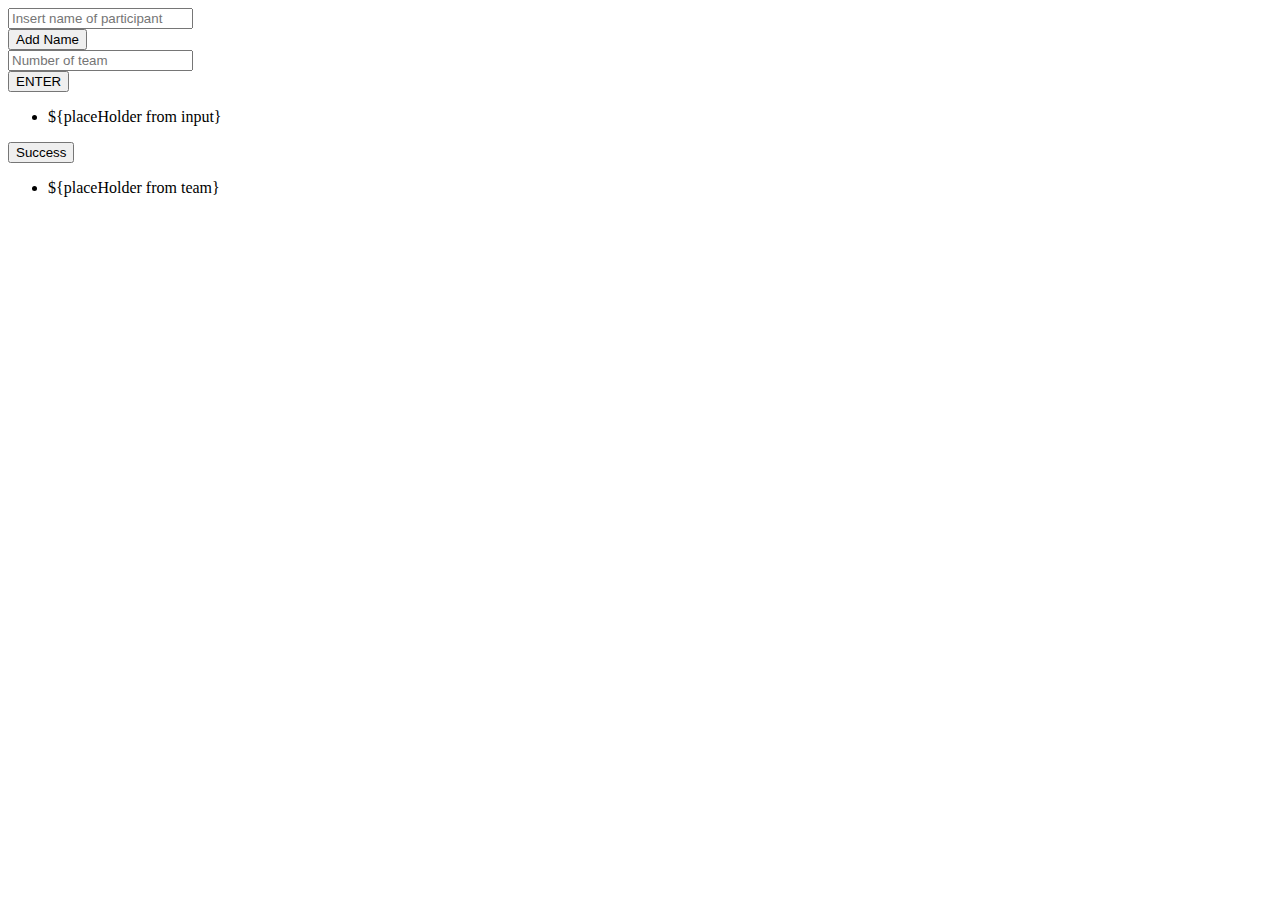
==== index.html @ 98df2854 "input Name and create an array" ====
<!DOCTYPE html>
<!--
    WELCOME TO THE STRIVE TEAM GENERATOR!

    In this app you will generate teams and assign the participants to them.
    You will use the Bootstrap components for the elements of your app.

    The features are the following:
    - The user should be able to add a list of names, find a way to get the user input and fill a list with the new name.  OK
    - The user should be able to set the number of teams he wants, so that they will be generated. A team is just another list to be displayed.
    - An "Assign" button will be required in order to launch the team generation functionality.
    - Every time the user clicks on the "Assign" button, a random name is placed in a team and removed from the initial list.
    - Each team should be inside a "column" to be responsive.
    - [EXTRA] Create a button to remove a user from a team, and putting him back in the main list, waiting to be reassigned.
    - [EXTRA] Create a button to reset the state of the app.
-->
<html lang="en">

<head>
    <!-- Required meta tags -->
    <meta charset="utf-8" />
    <meta name="viewport" content="width=device-width, initial-scale=1, shrink-to-fit=no" />

    <!-- Bootstrap CSS -->
    <link rel="stylesheet" href="https://cdn.jsdelivr.net/npm/bootstrap@4.6.0/dist/css/bootstrap.min.css" integrity="sha384-B0vP5xmATw1+K9KRQjQERJvTumQW0nPEzvF6L/Z6nronJ3oUOFUFpCjEUQouq2+l" crossorigin="anonymous" />
    <title>STRIVE TEAM GENERATOR</title>
</head>

<body>

    <div class="containter">
        <div class="row">
            <div class="input-group col-lg-4 mb-3 ">
                <input id="inputName" type="text" class="form-control" placeholder="Insert name of participant" aria-label="Participant" aria-describedby="button-addon2">
                <div class="input-group-append">
                    <button class="btn btn-outline-secondary" type="button" id="button-addon2">Add Name</button>
                </div>
            </div>
        </div>
    </div>
    <div class="containter">
        <div class="row">
            <div class="input-group col-lg-4 mb-3 ">
                <input type="text" class="form-control" placeholder="Number of team" aria-label="team" aria-describedby="button-addon3">
                <div class="input-group-append">
                    <button class="btn btn-outline-secondary" type="button" id="button-addon3">ENTER</button>
                </div>
            </div>
        </div>
    </div>
    <div class="container">
        <div class="row">
            <ul class="list-group">
                <li class="list-group-item">${placeHolder from input}</li>

            </ul>

        </div><button type="button" class="btn btn-success">Success</button>
    </div>

    <div class="container">
        <div class="row">
            <ul class="list-group">
                <li class="list-group-item">${placeHolder from team}</li>

            </ul>

        </div>

    </div>
    <script src="index.js" defer></script>
    <script src="https://code.jquery.com/jquery-3.5.1.slim.min.js" integrity="sha384-DfXdz2htPH0lsSSs5nCTpuj/zy4C+OGpamoFVy38MVBnE+IbbVYUew+OrCXaRkfj" crossorigin="anonymous"></script>
    <script src="https://cdn.jsdelivr.net/npm/bootstrap@4.6.0/dist/js/bootstrap.bundle.min.js" integrity="sha384-Piv4xVNRyMGpqkS2by6br4gNJ7DXjqk09RmUpJ8jgGtD7zP9yug3goQfGII0yAns" crossorigin="anonymous"></script>
</body>

</html>
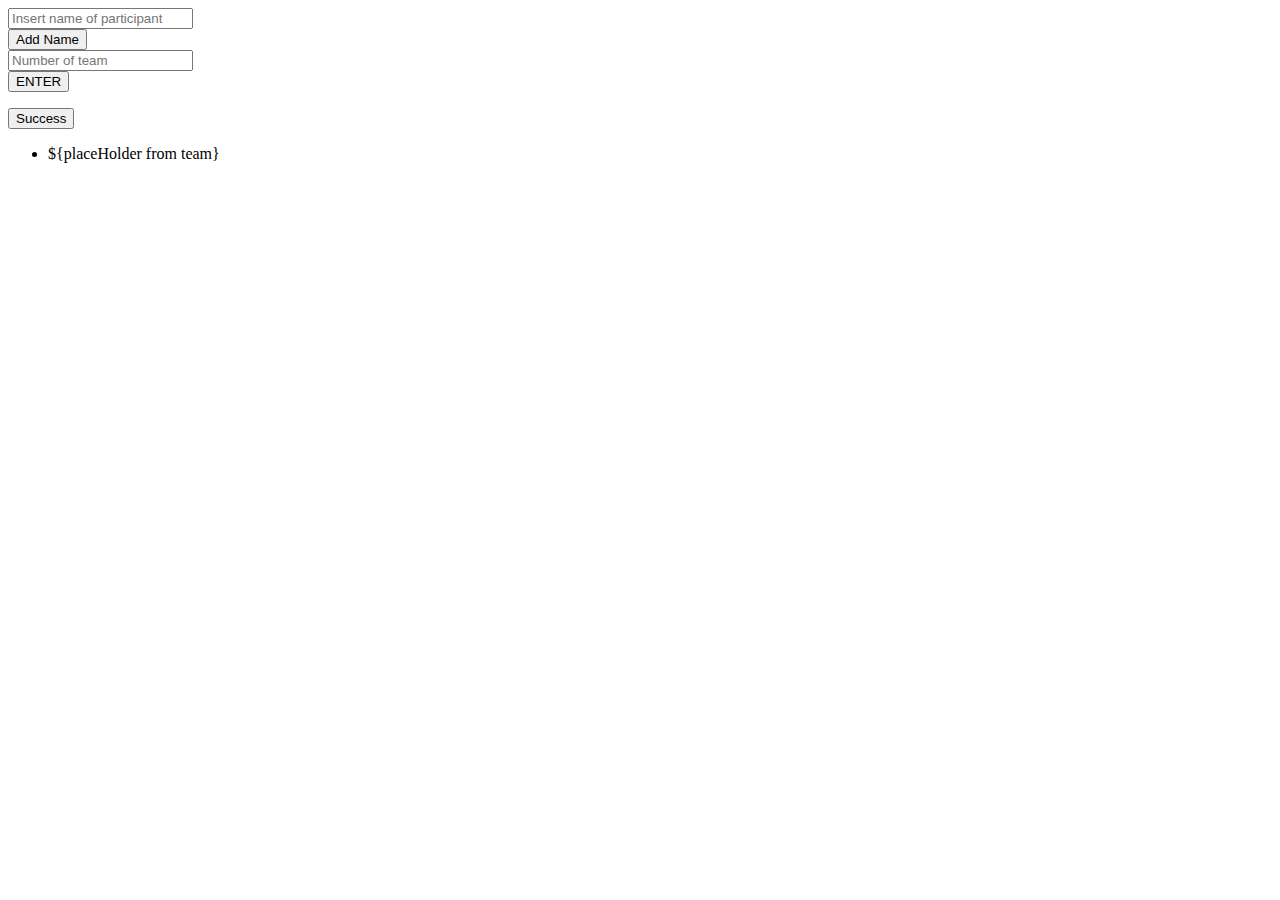
==== commit 0fc5847b: "create a list" ====
--- a/index.html
+++ b/index.html
@@ -49,9 +49,9 @@
         </div>
     </div>
     <div class="container">
-        <div class="row">
-            <ul class="list-group">
-                <li class="list-group-item">${placeHolder from input}</li>
+        <div class="row" id="divListName">
+            <ul class="list-group" id="ulList">
+                <!-- <li class="list-group-item"></li> -->
 
             </ul>
 
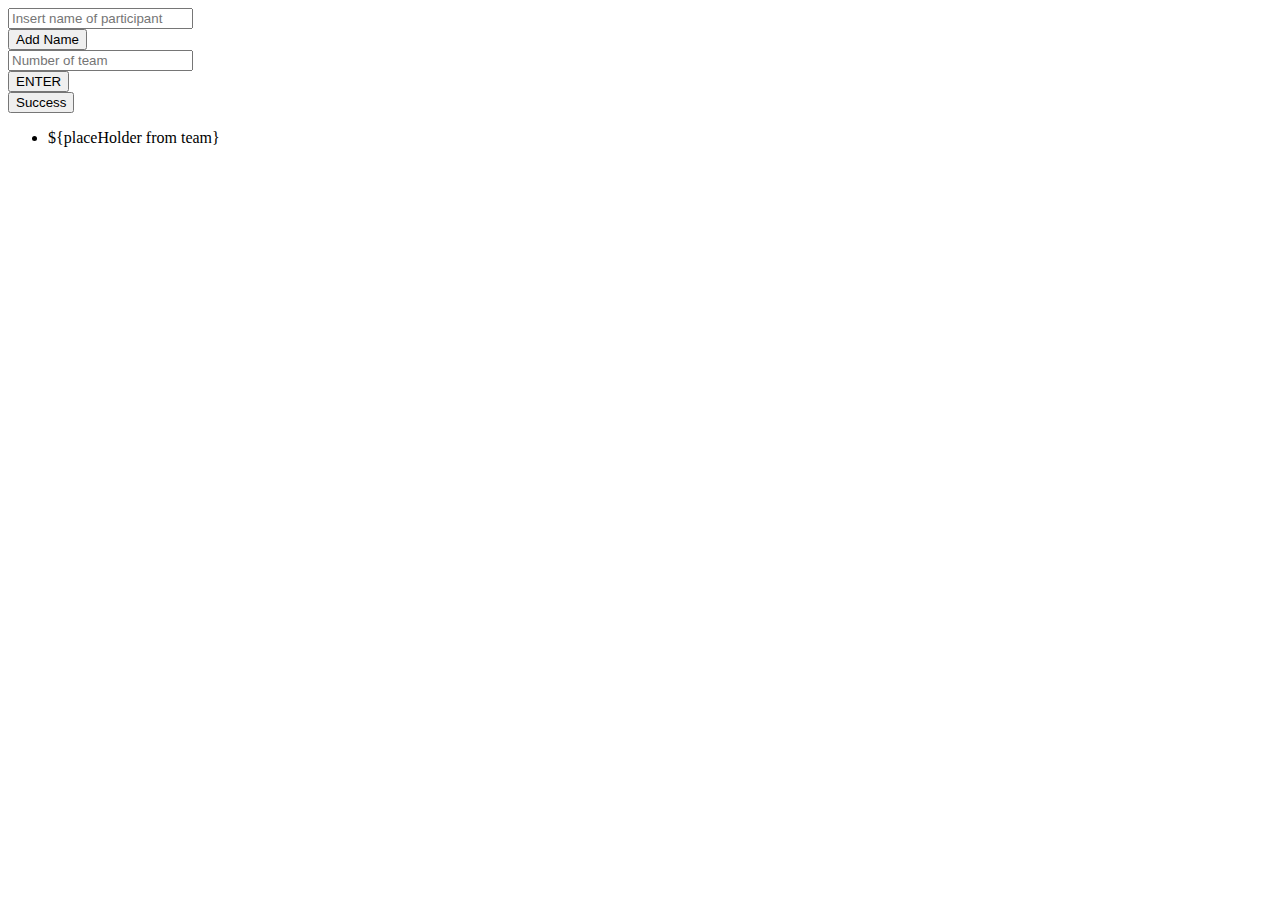
==== commit 1d0a7643: "Create the list" ====
--- a/index.html
+++ b/index.html
@@ -50,12 +50,13 @@
     </div>
     <div class="container">
         <div class="row" id="divListName">
-            <ul class="list-group" id="ulList">
-                <!-- <li class="list-group-item"></li> -->
+            <!-- <ul class="list-group" id="ulList"> -->
+            <!-- <li class="list-group-item"></li> -->
 
-            </ul>
+            <!-- </ul> -->
 
-        </div><button type="button" class="btn btn-success">Success</button>
+        </div>
+        <button type="button" class="btn btn-success">Success</button>
     </div>
 
     <div class="container">
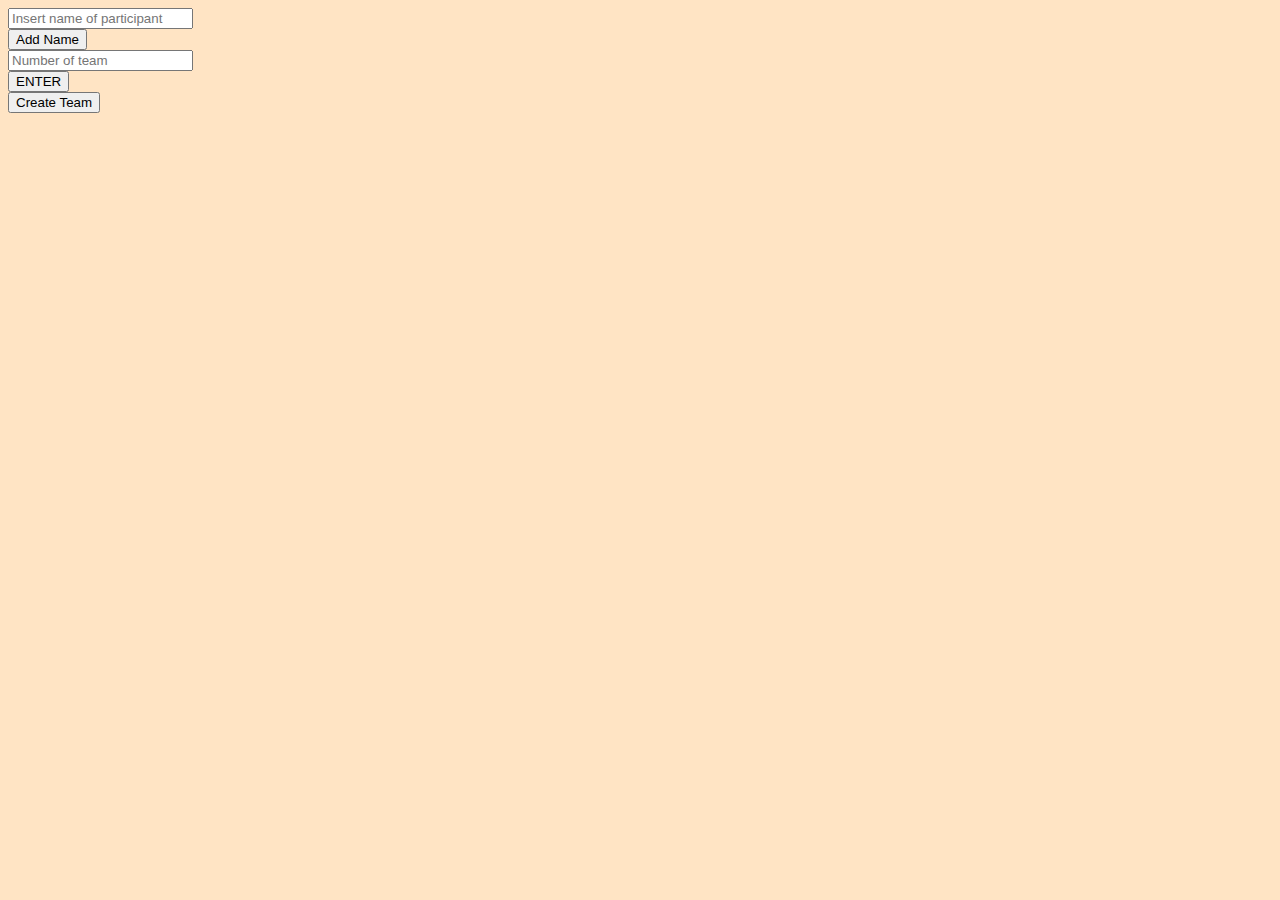
==== commit 0de7693d: "create table for the team" ====
--- a/index.html
+++ b/index.html
@@ -23,6 +23,7 @@
 
     <!-- Bootstrap CSS -->
     <link rel="stylesheet" href="https://cdn.jsdelivr.net/npm/bootstrap@4.6.0/dist/css/bootstrap.min.css" integrity="sha384-B0vP5xmATw1+K9KRQjQERJvTumQW0nPEzvF6L/Z6nronJ3oUOFUFpCjEUQouq2+l" crossorigin="anonymous" />
+    <link rel="stylesheet" href="style.css">
     <title>STRIVE TEAM GENERATOR</title>
 </head>
 
@@ -30,7 +31,7 @@
 
     <div class="containter">
         <div class="row">
-            <div class="input-group col-lg-4 mb-3 ">
+            <div class="input-group col-lg-4 mb-3 mt-lg-4">
                 <input id="inputName" type="text" class="form-control" placeholder="Insert name of participant" aria-label="Participant" aria-describedby="button-addon2">
                 <div class="input-group-append">
                     <button class="btn btn-outline-secondary" type="button" id="button-addon2">Add Name</button>
@@ -41,7 +42,7 @@
     <div class="containter">
         <div class="row">
             <div class="input-group col-lg-4 mb-3 ">
-                <input type="text" class="form-control" placeholder="Number of team" aria-label="team" aria-describedby="button-addon3">
+                <input id="numOfTeam" type="text" class="form-control" placeholder="Number of team" aria-label="team" aria-describedby="button-addon3">
                 <div class="input-group-append">
                     <button class="btn btn-outline-secondary" type="button" id="button-addon3">ENTER</button>
                 </div>
@@ -50,21 +51,18 @@
     </div>
     <div class="container">
         <div class="row" id="divListName">
-            <!-- <ul class="list-group" id="ulList"> -->
-            <!-- <li class="list-group-item"></li> -->
 
-            <!-- </ul> -->
 
         </div>
-        <button type="button" class="btn btn-success">Success</button>
+        <button type="button" class="btn btn-success" id="assignBtn">Create Team</button>
     </div>
 
     <div class="container">
-        <div class="row">
-            <ul class="list-group">
-                <li class="list-group-item">${placeHolder from team}</li>
+        <div class="row" id="tableTeam">
+            <!-- <ul class="list-group">
+                <li class="list-group-item"></li>
 
-            </ul>
+            </ul> -->
 
         </div>
 
--- a/style.css
+++ b/style.css
@@ -0,0 +1,9 @@
+body {
+    background-color: bisque;
+    ;
+}
+
+.team {
+    background-color: rgba(119, 67, 168, 0.342);
+    border: solid 2px yellow;
+}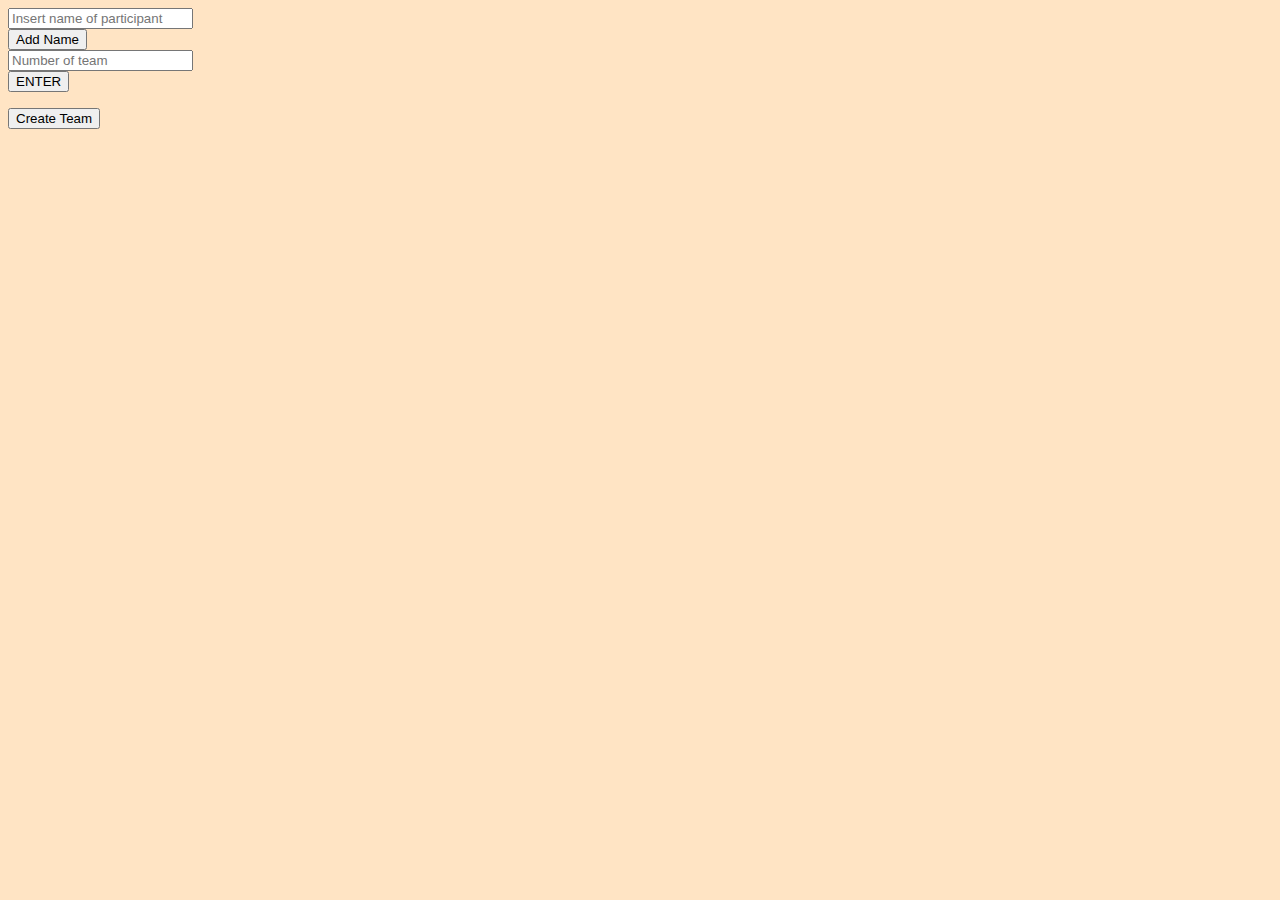
==== commit 47a42b91: "fixed bug numbero of team" ====
--- a/index.html
+++ b/index.html
@@ -28,7 +28,8 @@
 </head>
 
 <body>
-
+    <!-- this is the input field to create the list -->
+    <!-- ======================================== -->
     <div class="containter">
         <div class="row">
             <div class="input-group col-lg-4 mb-3 mt-lg-4">
@@ -39,6 +40,8 @@
             </div>
         </div>
     </div>
+    <!-- this is the input field to set the team number by the user -->
+    <!-- ========================================================== -->
     <div class="containter">
         <div class="row">
             <div class="input-group col-lg-4 mb-3 ">
@@ -49,20 +52,21 @@
             </div>
         </div>
     </div>
-    <div class="container">
-        <div class="row" id="divListName">
 
 
+    <div class="container">
+        <!-- this is the namelist created by the user -->
+        <!-- ======================================== -->
+        <div class="row" id="divListName">
+            <ul class="list-group"></ul>
         </div>
+
         <button type="button" class="btn btn-success" id="assignBtn">Create Team</button>
     </div>
 
     <div class="container">
         <div class="row" id="tableTeam">
-            <!-- <ul class="list-group">
-                <li class="list-group-item"></li>
 
-            </ul> -->
 
         </div>
 
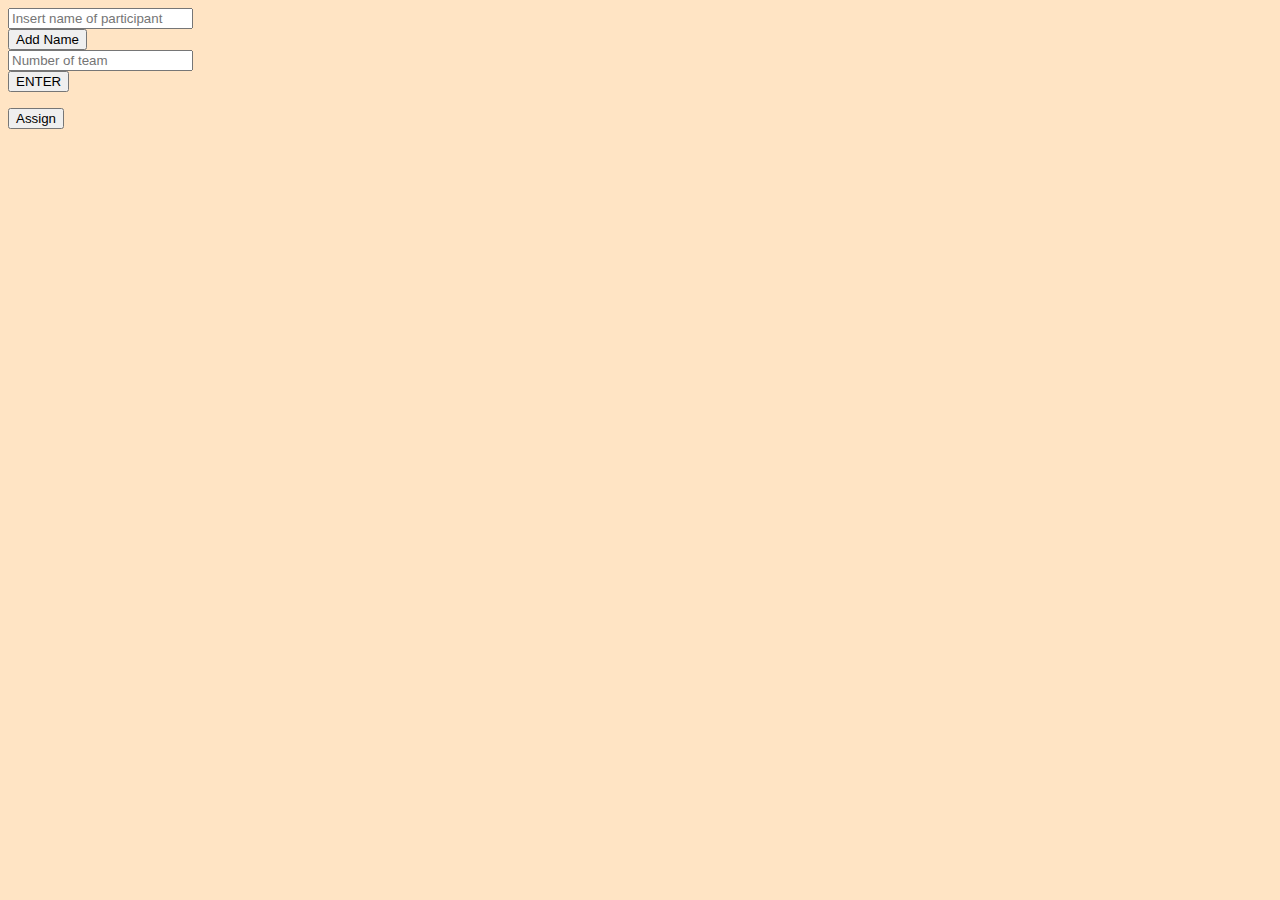
==== commit 2f5994a2: "set html with comment" ====
--- a/index.html
+++ b/index.html
@@ -7,8 +7,8 @@
 
     The features are the following:
     - The user should be able to add a list of names, find a way to get the user input and fill a list with the new name.  OK
-    - The user should be able to set the number of teams he wants, so that they will be generated. A team is just another list to be displayed.
-    - An "Assign" button will be required in order to launch the team generation functionality.
+    - The user should be able to set the number of teams he wants, so that they will be generated. A team is just another list to be displayed. OK
+    - An "Assign" button will be required in order to launch the team generation functionality. OK
     - Every time the user clicks on the "Assign" button, a random name is placed in a team and removed from the initial list.
     - Each team should be inside a "column" to be responsive.
     - [EXTRA] Create a button to remove a user from a team, and putting him back in the main list, waiting to be reassigned.
@@ -60,17 +60,22 @@
         <div class="row" id="divListName">
             <ul class="list-group"></ul>
         </div>
-
-        <button type="button" class="btn btn-success" id="assignBtn">Create Team</button>
     </div>
 
+    <!-- this is the button to assign the name to a team -->
+    <!-- ======================================== -->
+
+    <button type="button" class="btn btn-success" id="assignBtn">Assign</button>
+
+    <!-- this is where we build the teams -->
+    <!-- ======================================== -->
     <div class="container">
         <div class="row" id="tableTeam">
+        </div>
+    </div>
 
 
-        </div>
 
-    </div>
     <script src="index.js" defer></script>
     <script src="https://code.jquery.com/jquery-3.5.1.slim.min.js" integrity="sha384-DfXdz2htPH0lsSSs5nCTpuj/zy4C+OGpamoFVy38MVBnE+IbbVYUew+OrCXaRkfj" crossorigin="anonymous"></script>
     <script src="https://cdn.jsdelivr.net/npm/bootstrap@4.6.0/dist/js/bootstrap.bundle.min.js" integrity="sha384-Piv4xVNRyMGpqkS2by6br4gNJ7DXjqk09RmUpJ8jgGtD7zP9yug3goQfGII0yAns" crossorigin="anonymous"></script>
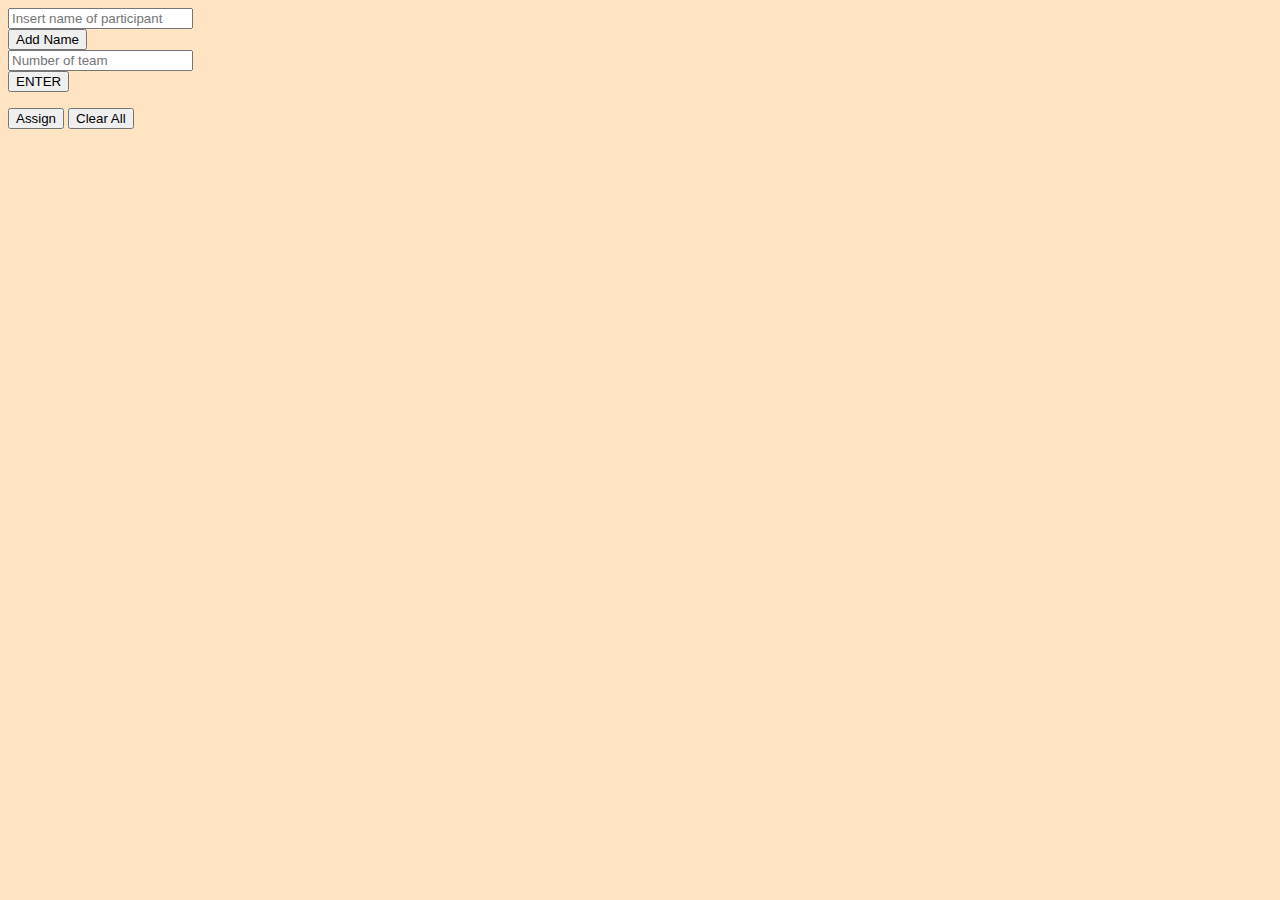
==== commit 68a89067: "create table indexed, assign element to the teatm" ====
--- a/index.html
+++ b/index.html
@@ -9,7 +9,10 @@
     - The user should be able to add a list of names, find a way to get the user input and fill a list with the new name.  OK
     - The user should be able to set the number of teams he wants, so that they will be generated. A team is just another list to be displayed. OK
     - An "Assign" button will be required in order to launch the team generation functionality. OK
+
+
     - Every time the user clicks on the "Assign" button, a random name is placed in a team and removed from the initial list.
+    
     - Each team should be inside a "column" to be responsive.
     - [EXTRA] Create a button to remove a user from a team, and putting him back in the main list, waiting to be reassigned.
     - [EXTRA] Create a button to reset the state of the app.
@@ -58,7 +61,7 @@
         <!-- this is the namelist created by the user -->
         <!-- ======================================== -->
         <div class="row" id="divListName">
-            <ul class="list-group"></ul>
+            <ul class="listGroup"></ul>
         </div>
     </div>
 
@@ -66,7 +69,7 @@
     <!-- ======================================== -->
 
     <button type="button" class="btn btn-success" id="assignBtn">Assign</button>
-
+    <button type="button" class="btn btn-success" id="deleteAll">Clear All</button>
     <!-- this is where we build the teams -->
     <!-- ======================================== -->
     <div class="container">
